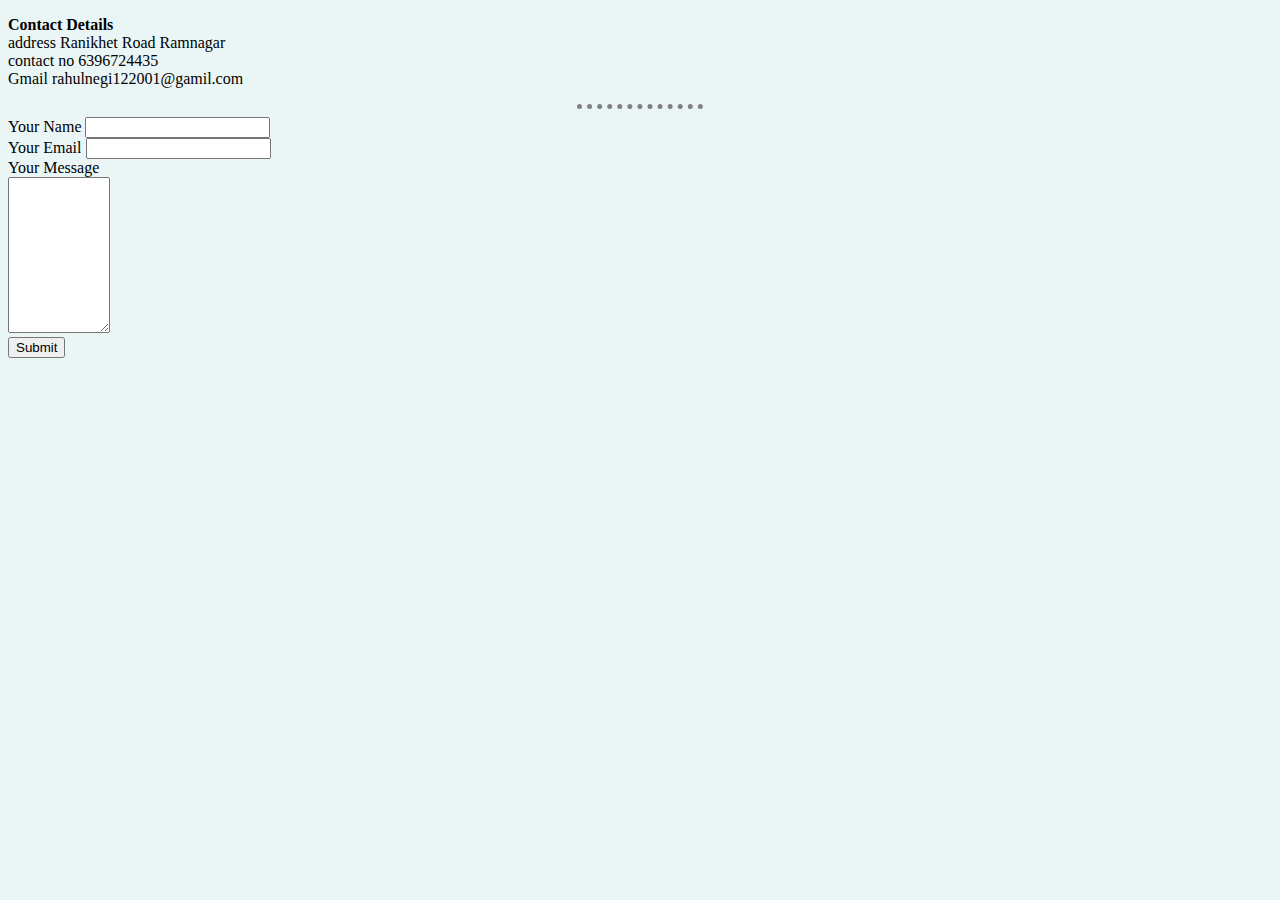
==== contactme.html @ cece067e "Add files via upload" ====
<!DOCTYPE html>
<html lang="en" dir="ltr">
  <head>
    <meta charset="utf-8">
    <title>CONTACT ME</title>
  </head>
  <link rel="stylesheet" href="css/styles.css">
  <body>
    <p>
      <b>Contact Details</b><br />
      address Ranikhet Road Ramnagar<br />
      contact no 6396724435<br />
      Gmail rahulnegi122001@gamil.com<br />
      </p>
      <hr>
      <form class="" action="mailto:rahulnegi122001@gmail.com" method="post" enctype="text/plain">
        <label>Your Name</label>
        <input type="text" name="Your Name" value=""><br  />
        <label>Your Email</label>
        <input type="email" name="Your Mail" value=""><br />
        <label>Your Message</label><br />
       <textarea name="name" rows="10" cols="10"></textarea><br />
        <input type="submit" name="">
      </form>
  </body
</html>
---- css/styles.css ----
body {background-color: #EAF6F6}
h1 {color: #66BFBF;}
h3 {color: #66BFBF;}
h2 {color: #66BFBF;}
img{border-radius: 70%;}

hr{
  border-style: none;
  border-top-style: dotted;
  border-color: grey;
  border-width: 5px;
  width:10%;
}
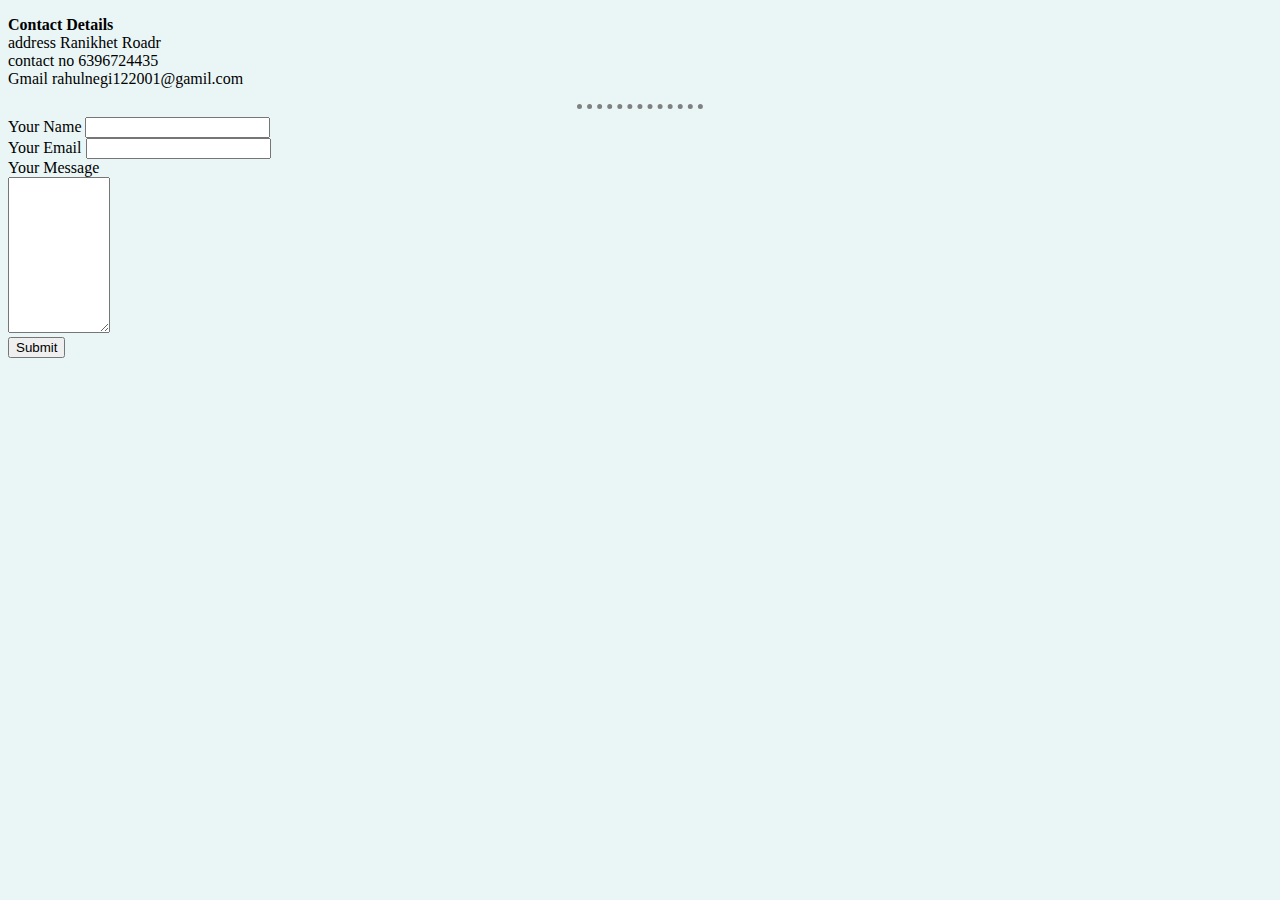
==== commit 14831d7b: "Update contactme.html" ====
--- a/contactme.html
+++ b/contactme.html
@@ -8,7 +8,7 @@
   <body>
     <p>
       <b>Contact Details</b><br />
-      address Ranikhet Road Ramnagar<br />
+      address Ranikhet Roadr<br />
       contact no 6396724435<br />
       Gmail rahulnegi122001@gamil.com<br />
       </p>
